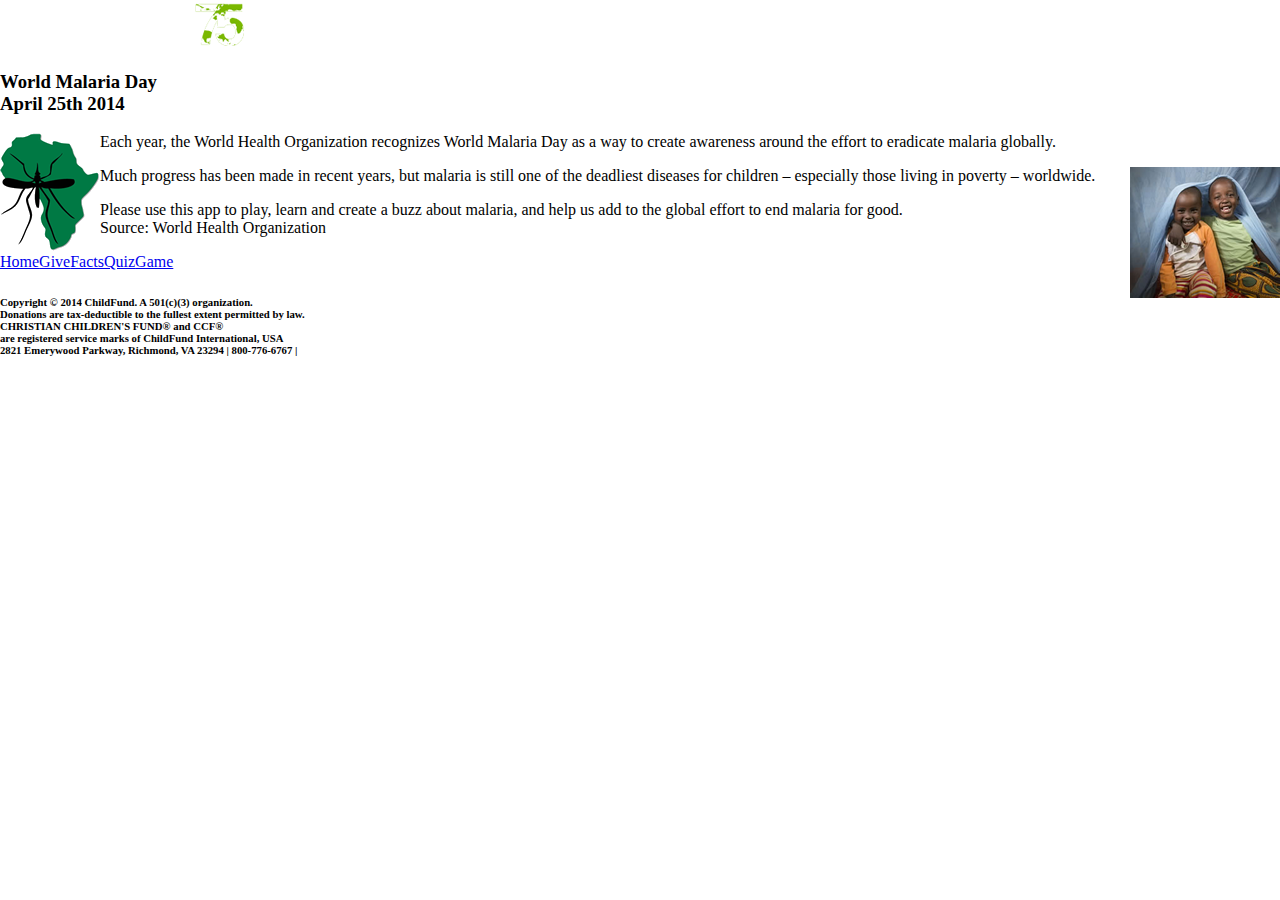
==== index.html @ 1f6b1163 "Initial Push" ====
<!doctype html>
<html>
<head>
<meta charset="utf-8">
<title>World Malaria Day</title>
<link href="jquery-mobile/jquery.mobile.structure-1.3.0.min.css" rel="stylesheet" type="text/css"/>
<link rel="stylesheet" type="text/css" href="css/baseStyles.css" />
<link rel="stylesheet" type="text/css" href="css/classic_quiz.css" />
<script src="jquery-mobile/jquery-1.8.3.min.js" type="text/javascript"></script>
<script src="jquery-mobile/jquery.mobile-1.3.0.min.js" type="text/javascript"></script>

<script type="text/javascript" src="js/jquery.scheck.1.0.1-min.js"></script>
<script type="text/javascript" src="js/Question.1.0-min.class.js"></script>
<script type="text/javascript" src="js/Answers.1.0-min.class.js"></script>
<script type="text/javascript" src="js/SQuiz.1.0-min.js"></script>

</head>


<body>
<header><div class="header">
	<img src="images/logo-75th-anniversary.png" class="imgs"/>
	</div></header>

<section class="content">
	
		<h3 class="content_header">World Malaria Day<br/>April 25th 2014</h3>
   	
	<p class="content_text"><img src="images/mosquito1.png" alt="" width="100" height="118" align="left"/>Each year, the World Health Organization recognizes World Malaria Day as a way to create awareness around the effort to eradicate malaria globally.</p>

<p class="content_text"> Much progress has been made in recent years, but malaria is still one of the deadliest diseases for children – especially those living in poverty – worldwide.<img src="images/nets.png" class="circular" align="right"></p>

<p class="content_text">Please use this app to play, learn and create a buzz about malaria, and help us add to the global effort to end malaria for good.
<br/>
Source: World Health Organization
</p></section>


<footer class="footer">
<nav class="nav"><a href="index.html" class="buttonNav">Home</a><a href="Give.html" class="buttonNav">Give</a><a href="Facts.html" class="buttonNav">Facts</a><a href="Quiz.html" class="buttonNav">Quiz</a><a href="Game.html" class="buttonNav" >Game</a>
</nav>
<h6 class="copyright">Copyright &copy; 2014 ChildFund. A 501(c)(3) organization. <br/>Donations are tax-deductible to the fullest extent permitted by law. 
<br/>CHRISTIAN CHILDREN'S FUND&reg; and CCF&reg; <br/>are registered service marks of ChildFund International, USA

<br/>2821 Emerywood Parkway, Richmond, VA 23294 | 800-776-6767 |</h6>
</footer>
</body>
</html>
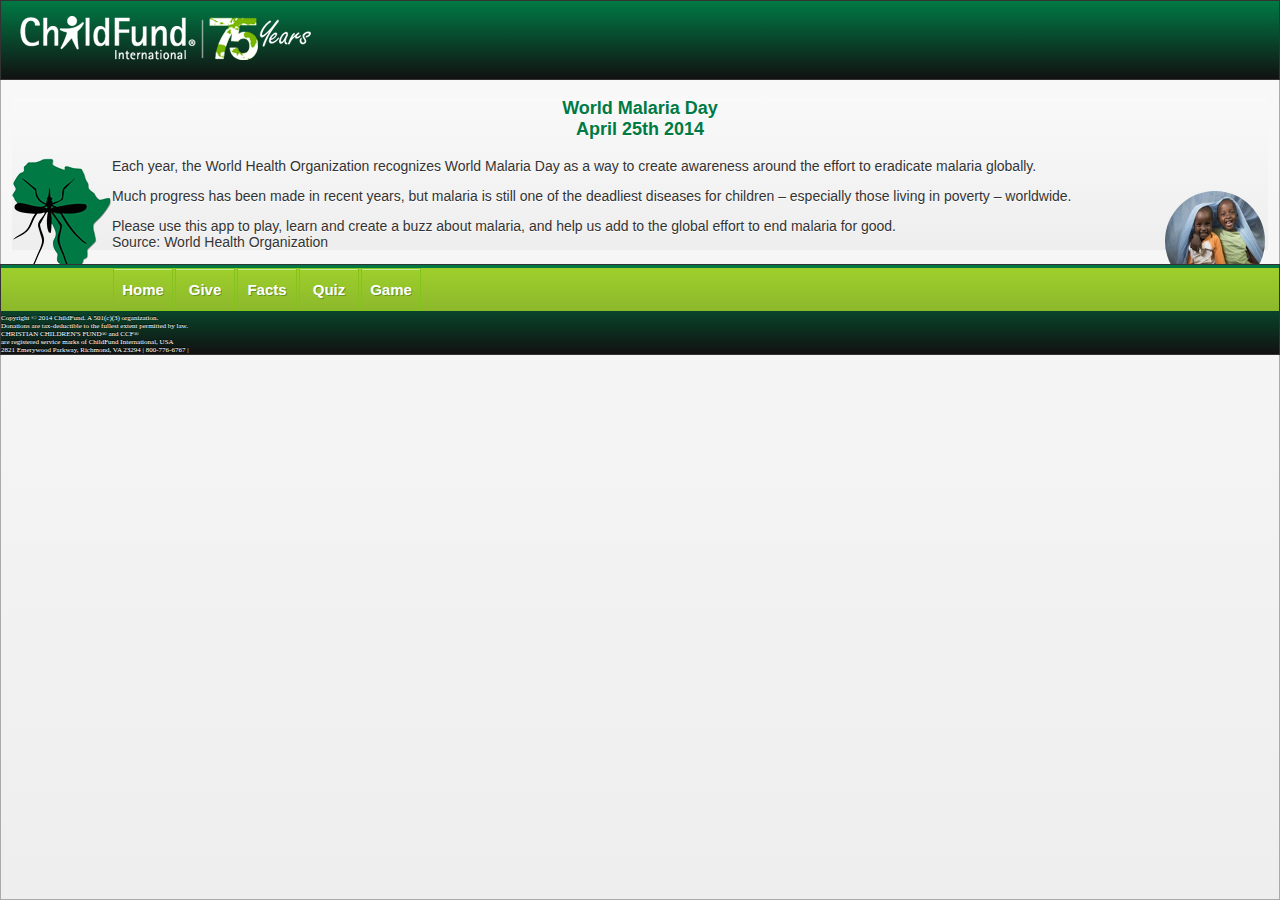
==== commit 432b667f: "Update index.html" ====
--- a/index.html
+++ b/index.html
@@ -1,6 +1,7 @@
 <!doctype html>
 <html>
 <head>
+ <meta name="viewport" content="initial-scale=1, minimum-scale=1, maximum-scale=1">
 <meta charset="utf-8">
 <title>World Malaria Day</title>
 <link href="jquery-mobile/jquery.mobile.structure-1.3.0.min.css" rel="stylesheet" type="text/css"/>
@@ -9,11 +10,358 @@
 <script src="jquery-mobile/jquery-1.8.3.min.js" type="text/javascript"></script>
 <script src="jquery-mobile/jquery.mobile-1.3.0.min.js" type="text/javascript"></script>
 
-<script type="text/javascript" src="js/jquery.scheck.1.0.1-min.js"></script>
-<script type="text/javascript" src="js/Question.1.0-min.class.js"></script>
-<script type="text/javascript" src="js/Answers.1.0-min.class.js"></script>
-<script type="text/javascript" src="js/SQuiz.1.0-min.js"></script>
-
+<style>#classic_quiz_wrapper {
+	/*width:400px;*/
+	border-style: solid;
+	border-width: 1px;
+	border-color: #000;
+	-moz-border-radius: 15px;
+	border-radius: 15px;
+	background-color:#FFF;
+	padding: 0px 10px;
+	min-height:450px;
+	position:relative;
+}
+
+#classic_quiz_question {
+	font: normal 18px/24px 'oswaldregular';
+}
+
+#classic_quiz_title {
+	font: normal 20px/40px 'oswaldregular';
+	-moz-border-radius: 10px;
+	border-radius: 10px;
+	color:#FFF;
+	background: none repeat scroll 0% 0% rgb(0, 122, 69);
+	padding: 0px 0px;
+	margin: 5px 0px;
+	text-align: center;
+	width: 100%;
+}
+
+#classic_quiz_timer {
+	font: normal 12px/25px 'oswaldregular';
+	text-align:right;
+}
+
+#classic_quiz_hint {
+	font: normal 18px/25px 'oswaldregular';
+}
+
+
+.classic_quiz_reviewdiv {
+	font: normal 12px/22px 'oswaldregular';
+	float: left;
+	width:35px;
+	height:22px;
+	padding-left:28px;
+	margin-bottom:10px;
+}
+.correct {
+	background: url('../images/22-check.gif') no-repeat;
+}
+
+.wrong {
+	background: url('../images/22-cross.gif') no-repeat;
+}
+
+/** ================  navigation styles  ================================== */
+
+#classic_quiz_navigation {
+	min-height:40px;
+	display:table;
+	/*width:400px;*/
+	/* width of navigation = 100% - 1 * wrapper padding for ie */
+	*width:375px;
+	/*position:absolute;*/
+	/*margin: 4px 0px 10px;*/
+}
+
+.classic_quiz_navigation_button {
+	/* * = ie7 fix */
+	display:table-cell;
+	*float:left;
+	width:33%;
+	*width:32%;
+}
+
+.right {text-align:right; }
+.center {text-align:center; padding:0 5px; }
+
+
+/** ================  answer styles ======================================== */
+
+.classic_quiz_answer {
+	padding: 2px;
+	border:1px solid #111;
+	-moz-border-radius: 7px;
+	border-radius: 7px;
+	height:34px;
+	background:#fff;
+	display: table-cell;
+    vertical-align: middle;
+    width:400px;
+}
+.classic_quiz_awrapper {
+		margin-bottom: 8px;
+}
+
+.classic_quiz_answer img {
+	float:left;
+	position:relative !important;
+	top:0px !important;
+}
+.classic_quiz_answer label { 
+	/*float:left;*/
+	font: normal 14px 'oswaldregular';
+	padding-left:10px;
+}
+
+/** ================  button styles and ie fix for button disabled style  ============== */
+.classic_quiz_buttons {
+	-moz-border-radius: 7px;
+	border-radius: 7px;
+	border:0px;
+	background: none repeat scroll 0% 0% rgb(122, 184, 0);
+	font: normal 14px/26px 'oswaldregular';
+	color: #fff;
+	padding:8px 5px;
+	margin-bottom:15px;
+	min-width:120px;
+	width: auto !important;
+}
+
+.classic_quiz_buttons:hover{
+	background: #aaaaaa;
+	color: #fff;
+	cursor: pointer }
+	
+.classic_quiz_buttons:disabled {
+	background: #aaaaaa;
+	color: #bbb;
+	cursor: default !important; 
+}
+	
+.iefix {
+	background: #aaaaaa !important;
+	color: #bbb !important;
+	cursor: default !important;
+}
+body{
+	border: 1px solid #AAA;
+color: #333;
+text-shadow: 0px 1px 0px #FFF;
+background: linear-gradient(#F9F9F9, #EEE) repeat scroll 0% 0% #F9F9F9;
+}
+.content{
+	margin:5px 12px;
+	font-size:14px;
+	font-family: Helvetica,sans-serif;
+	color: #333;
+	text-shadow: 0px 1px 0px #FFF;
+	background: linear-gradient(#F9F9F9, #EEE) repeat scroll 0% 0% #F9F9F9;
+	
+	}
+.content ul li{
+	margin:5px 12px;
+	font-size:12px;
+	font-weight:normal;
+	font-family: Helvetica,sans-serif;
+	}
+.header{
+border: 1px solid #333;
+background: linear-gradient(#007A45, #111) repeat scroll 0% 0% #111;
+color: #FFF;
+font-weight: bold;
+text-shadow: 0px -1px 0px #000;
+	}
+.content_header{
+	text-align:center;
+	font-size:18px;
+	color:#007a45;
+	font-weight:bolder;
+	}
+	
+.button-bay{
+	text-align:center;
+	font-size:10.5px;
+	font-weight:bolder;
+	}
+
+.button-custom {
+	-moz-box-shadow:inset 0px 0px 0px 0px #c5c083;
+	-webkit-box-shadow:inset 0px 0px 0px 0px #c5c083;
+	box-shadow:inset 0px 0px 0px 0px #c5c083;
+	background:-webkit-gradient( linear, left top, left bottom, color-stop(0.05, #f9e655), color-stop(1, #faa81a) );
+	background:-moz-linear-gradient( center top, #f9e655 5%, #faa81a 100% );
+	filter:progid:DXImageTransform.Microsoft.gradient(startColorstr='#f9e655', endColorstr='#faa81a');
+	background-color:#f9e655;
+	-webkit-border-top-left-radius:6px;
+	-moz-border-radius-topleft:6px;
+	border-top-left-radius:6px;
+	-webkit-border-top-right-radius:6px;
+	-moz-border-radius-topright:6px;
+	border-top-right-radius:6px;
+	-webkit-border-bottom-right-radius:6px;
+	-moz-border-radius-bottomright:6px;
+	border-bottom-right-radius:6px;
+	-webkit-border-bottom-left-radius:6px;
+	-moz-border-radius-bottomleft:6px;
+	border-bottom-left-radius:6px;
+	text-indent:0;
+	border:2px solid #f9e655;
+	display:inline-block;
+	color:#333333;
+	font-family:Arial Black;
+	font-size:20px;
+	font-weight:bold;
+	font-style:normal;
+	height:47px;
+	line-height:47px;
+	width:280px;
+	text-decoration:none;
+	text-align:center;
+	text-shadow:1px 3px 0px #cccccc;
+}
+.button-custom:hover {
+	background:-webkit-gradient( linear, left top, left bottom, color-stop(0.05, #faa81a), color-stop(1, #f9e655) );
+	background:-moz-linear-gradient( center top, #faa81a 5%, #f9e655 100% );
+	filter:progid:DXImageTransform.Microsoft.gradient(startColorstr='#faa81a', endColorstr='#f9e655');
+	background-color:#faa81a;
+}.button-custom:active {
+	position:relative;
+	top:1px;
+}
+.ui-icon-heart{
+	background-position:-575px -1px;
+	}
+.copyright{
+		text-align:left;
+		font-size:7px;
+		font-weight:lighter;
+		margin:0px auto;
+		}
+		
+.my-icon-heart{
+		background-image: url("images/heart2.png");
+	}
+	
+.imgs{
+	padding:3px 3px;
+	align:left;
+	margin:10px 10px; 
+	}
+    
+.circular{
+	align:right;
+	width: 100px;
+	height: 100px;
+	padding:3px 3px;
+	border-radius: 75px;
+	-webkit-border-radius: 75px;
+	-moz-border-radius: 75px;
+	
+		}
+.ui-navbar ul {
+    list-style: none outside none;
+    margin: 0px;
+    padding: 0px 8px;
+    position: relative;
+    display: block;
+    border: 0px none;
+    width: 99%;
+    overflow: visible;
+}
+.ui-header-fixed, .ui-footer-fixed {
+    left: 0px;
+    right: 0px;
+    width: 100%;
+    position: fixed;
+    z-index: 1000;
+	}
+.ui-bar-a {
+    border: 1px solid #333;
+    background: linear-gradient(#007A45, #111) repeat scroll 0% 0% #111;
+    color: #FFF;
+    font-weight: bold;
+    text-shadow: 0px -1px 0px #000;
+	}
+.button{
+	font-size: 12px;
+    padding: 0.3em 10px;
+    min-width: 0.75em;
+    display: block;
+    position: relative;
+    text-overflow: ellipsis;
+    overflow: hidden;
+    white-space: nowrap;
+}
+
+.footer{
+border: 1px solid #333;
+background: linear-gradient(#007A45, #111) repeat scroll 0% 0% #111;
+background-color:007A45;
+color: #FFF;
+font-weight: bold;
+text-shadow: 0px -1px 0px #000;
+margin:0px auto;
+position:relative;
+	}
+.nav{
+	background:-webkit-gradient( linear, left top, left bottom, color-stop(0.05, #9dce2c), color-stop(1, #8cb82b) );
+	background:-moz-linear-gradient( center top, #9dce2c 5%, #8cb82b 100% );
+	filter:progid:DXImageTransform.Microsoft.gradient(startColorstr='#9dce2c', endColorstr='#8cb82b');
+	background-color:#9dce2c;
+	-webkit-border-top-left-radius:0px;
+	-moz-border-radius-topleft:0px;
+	margin:3px auto;
+	}
+.buttonNav {
+	margin:0px 1px;
+	-moz-box-shadow:inset 0px 1px 0px 0px #c1ed9c;
+	-webkit-box-shadow:inset 0px 1px 0px 0px #c1ed9c;
+	box-shadow:inset 0px 1px 0px 0px #c1ed9c;
+	background:-webkit-gradient( linear, left top, left bottom, color-stop(0.05, #9dce2c), color-stop(1, #8cb82b) );
+	background:-moz-linear-gradient( center top, #9dce2c 5%, #8cb82b 100% );
+	filter:progid:DXImageTransform.Microsoft.gradient(startColorstr='#9dce2c', endColorstr='#8cb82b');
+	background-color:#9dce2c;
+	-webkit-border-top-left-radius:0px;
+	-moz-border-radius-topleft:0px;
+	border-top-left-radius:0px;
+	-webkit-border-top-right-radius:0px;
+	-moz-border-radius-topright:0px;
+	border-top-right-radius:0px;
+	-webkit-border-bottom-right-radius:0px;
+	-moz-border-radius-bottomright:0px;
+	border-bottom-right-radius:0px;
+	-webkit-border-bottom-left-radius:0px;
+	-moz-border-radius-bottomleft:0px;
+	border-bottom-left-radius:0px;
+	text-indent:0;
+	border:1px solid #83c41a;
+	display:inline-block;
+	color:#ffffff;
+	font-family:Arial;
+	font-size:15px;
+	font-weight:bold;
+	font-style:normal;
+	height:41px;
+	line-height:41px;
+	width:58px;
+	text-decoration:none;
+	text-align:center;
+	text-shadow:1px 1px 0px #689324;
+}
+.buttonNav:hover {
+	background:-webkit-gradient( linear, left top, left bottom, color-stop(0.05, #8cb82b), color-stop(1, #9dce2c) );
+	background:-moz-linear-gradient( center top, #8cb82b 5%, #9dce2c 100% );
+	filter:progid:DXImageTransform.Microsoft.gradient(startColorstr='#8cb82b', endColorstr='#9dce2c');
+	background-color:#8cb82b;
+}
+.buttonNav:active {
+	position:relative;
+	top:1px;
+}</style>
 </head>
 
 
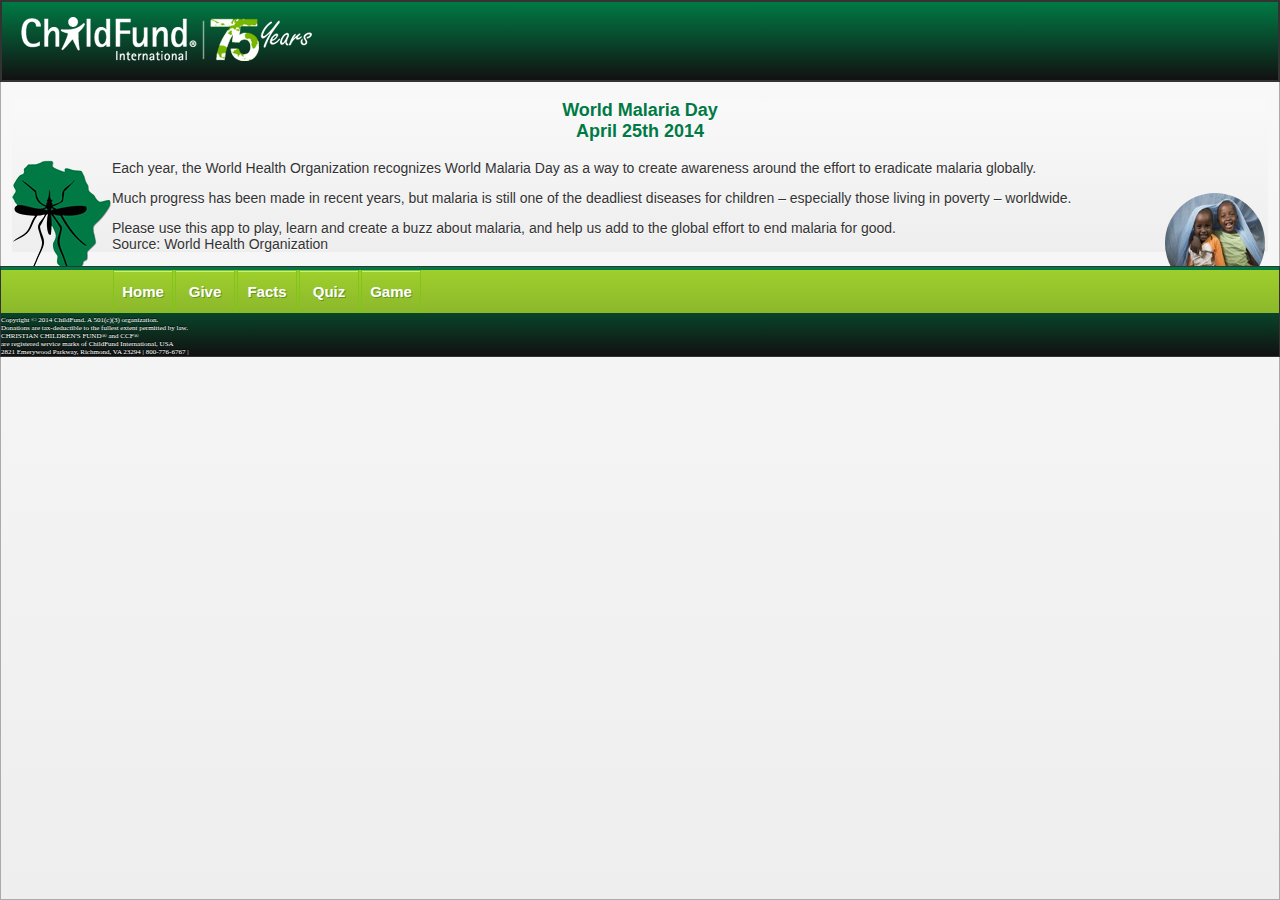
==== commit 7a62dd64: "Update index.html" ====
--- a/index.html
+++ b/index.html
@@ -147,11 +147,11 @@
 	color: #bbb !important;
 	cursor: default !important;
 }
-body{
+.body{
 	border: 1px solid #AAA;
-color: #333;
-text-shadow: 0px 1px 0px #FFF;
-background: linear-gradient(#F9F9F9, #EEE) repeat scroll 0% 0% #F9F9F9;
+	color: #333;
+	text-shadow: 0px 1px 0px #FFF;
+	background: linear-gradient(#F9F9F9, #EEE) repeat scroll 0% 0% #F9F9F9;
 }
 .content{
 	margin:5px 12px;
@@ -168,6 +168,7 @@
 	font-weight:normal;
 	font-family: Helvetica,sans-serif;
 	}
+	
 .header{
 border: 1px solid #333;
 background: linear-gradient(#007A45, #111) repeat scroll 0% 0% #111;
@@ -175,6 +176,7 @@
 font-weight: bold;
 text-shadow: 0px -1px 0px #000;
 	}
+	
 .content_header{
 	text-align:center;
 	font-size:18px;
@@ -228,7 +230,8 @@
 	background:-moz-linear-gradient( center top, #faa81a 5%, #f9e655 100% );
 	filter:progid:DXImageTransform.Microsoft.gradient(startColorstr='#faa81a', endColorstr='#f9e655');
 	background-color:#faa81a;
-}.button-custom:active {
+}
+.button-custom:active {
 	position:relative;
 	top:1px;
 }
@@ -365,8 +368,8 @@
 </head>
 
 
-<body>
-<header><div class="header">
+<body class="body">
+<header class="header"><div class="header">
 	<img src="images/logo-75th-anniversary.png" class="imgs"/>
 	</div></header>
 
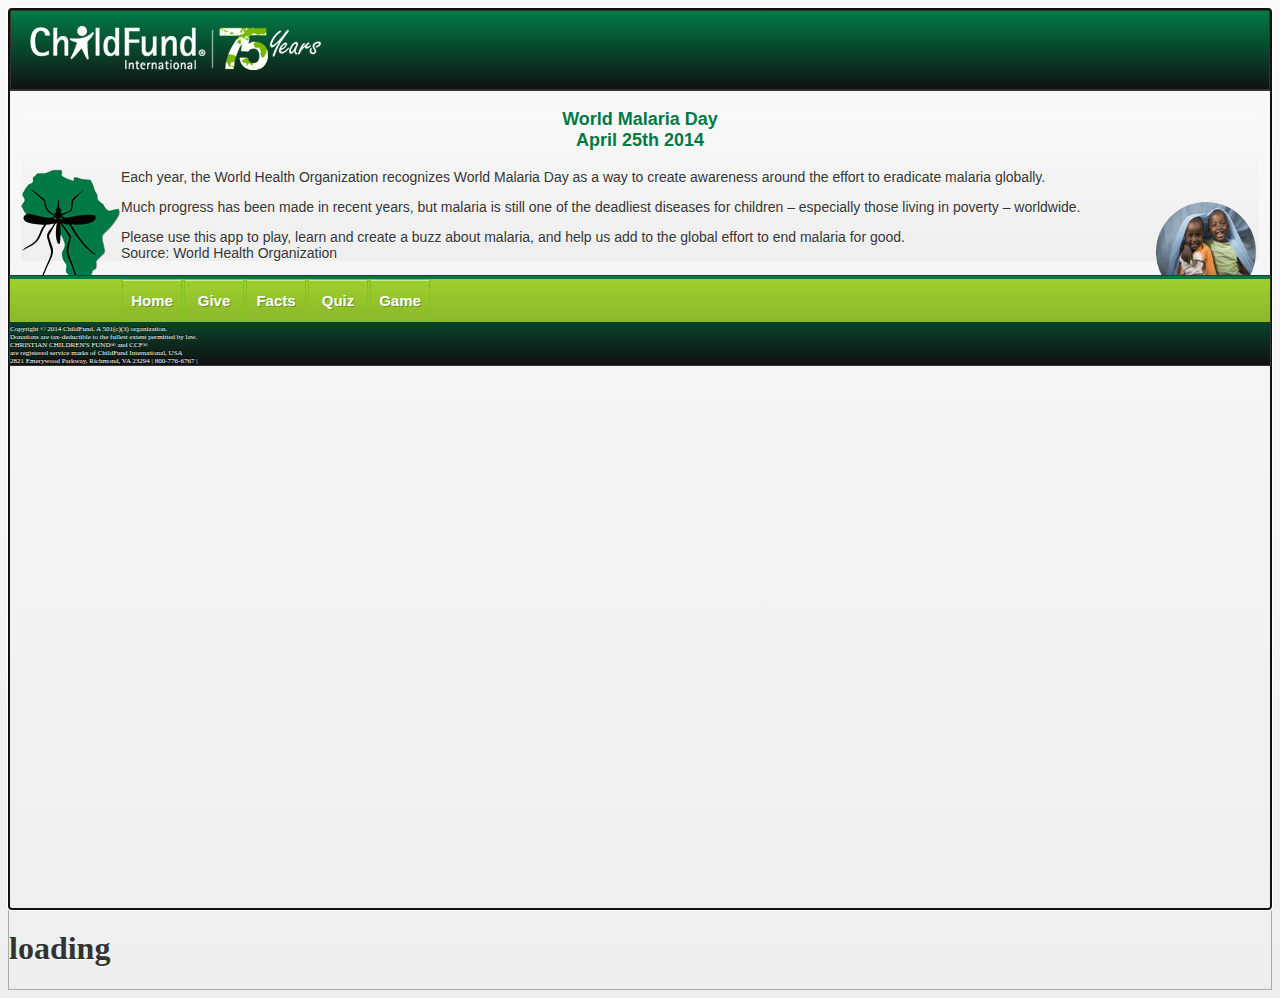
==== commit 961a2912: "Update index.html" ====
--- a/index.html
+++ b/index.html
@@ -4,7 +4,7 @@
  <meta name="viewport" content="initial-scale=1, minimum-scale=1, maximum-scale=1">
 <meta charset="utf-8">
 <title>World Malaria Day</title>
-<link href="jquery-mobile/jquery.mobile.structure-1.3.0.min.css" rel="stylesheet" type="text/css"/>
+
 <link rel="stylesheet" type="text/css" href="css/baseStyles.css" />
 <link rel="stylesheet" type="text/css" href="css/classic_quiz.css" />
 <script src="jquery-mobile/jquery-1.8.3.min.js" type="text/javascript"></script>
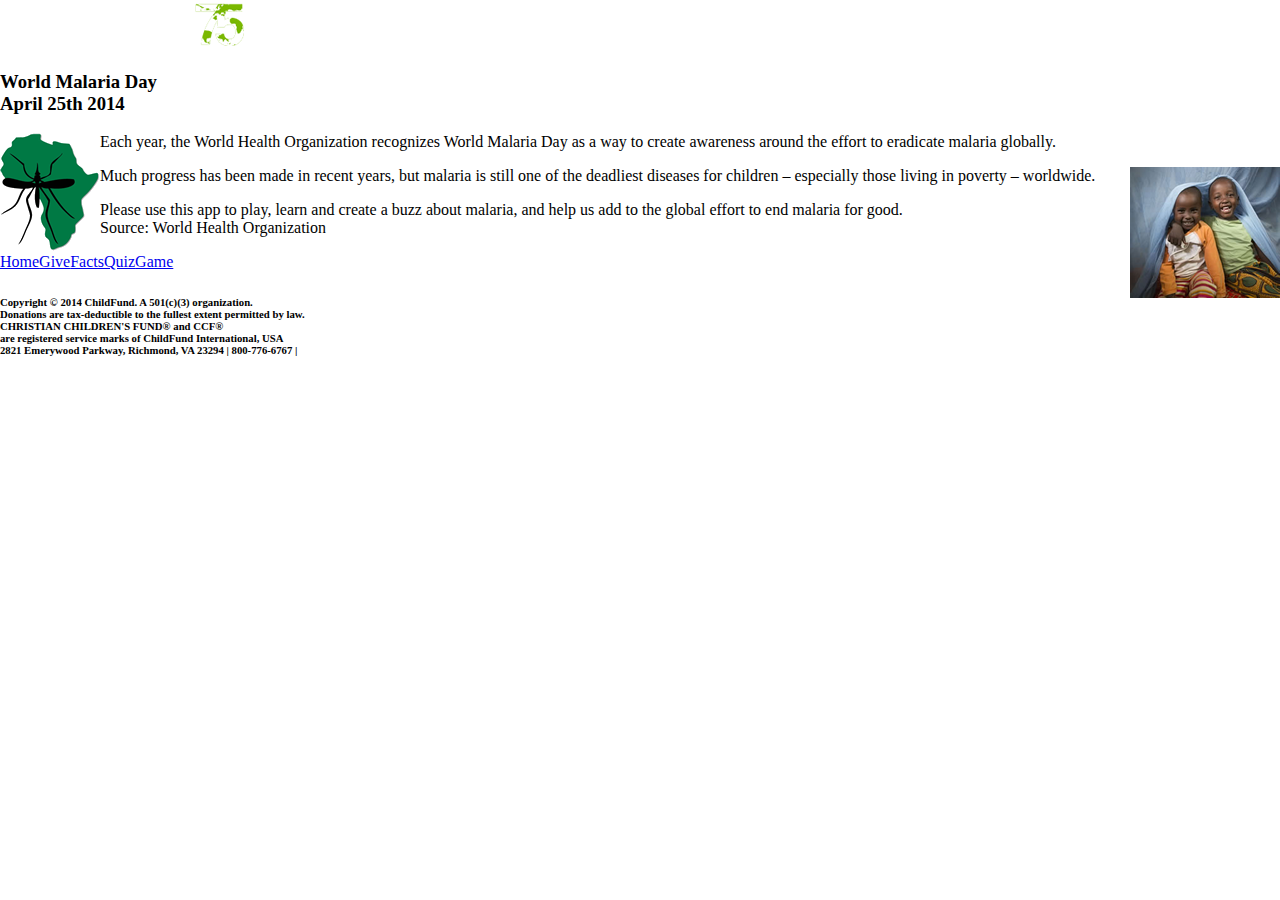
==== commit a1c07d9d: "styling" ====
--- a/index.html
+++ b/index.html
@@ -5,371 +5,17 @@
 <meta charset="utf-8">
 <title>World Malaria Day</title>
 
+<link href="jquery-mobile/jquery.mobile.structure-1.3.0.min.css" rel="stylesheet" type="text/css"/>
+<link rel="stylesheet" type="text/css" href="css/classic_quiz.css" />
 <link rel="stylesheet" type="text/css" href="css/baseStyles.css" />
-<link rel="stylesheet" type="text/css" href="css/classic_quiz.css" />
 <script src="jquery-mobile/jquery-1.8.3.min.js" type="text/javascript"></script>
 <script src="jquery-mobile/jquery.mobile-1.3.0.min.js" type="text/javascript"></script>
 
-<style>#classic_quiz_wrapper {
-	/*width:400px;*/
-	border-style: solid;
-	border-width: 1px;
-	border-color: #000;
-	-moz-border-radius: 15px;
-	border-radius: 15px;
-	background-color:#FFF;
-	padding: 0px 10px;
-	min-height:450px;
-	position:relative;
-}
-
-#classic_quiz_question {
-	font: normal 18px/24px 'oswaldregular';
-}
-
-#classic_quiz_title {
-	font: normal 20px/40px 'oswaldregular';
-	-moz-border-radius: 10px;
-	border-radius: 10px;
-	color:#FFF;
-	background: none repeat scroll 0% 0% rgb(0, 122, 69);
-	padding: 0px 0px;
-	margin: 5px 0px;
-	text-align: center;
-	width: 100%;
-}
-
-#classic_quiz_timer {
-	font: normal 12px/25px 'oswaldregular';
-	text-align:right;
-}
-
-#classic_quiz_hint {
-	font: normal 18px/25px 'oswaldregular';
-}
-
-
-.classic_quiz_reviewdiv {
-	font: normal 12px/22px 'oswaldregular';
-	float: left;
-	width:35px;
-	height:22px;
-	padding-left:28px;
-	margin-bottom:10px;
-}
-.correct {
-	background: url('../images/22-check.gif') no-repeat;
-}
-
-.wrong {
-	background: url('../images/22-cross.gif') no-repeat;
-}
-
-/** ================  navigation styles  ================================== */
-
-#classic_quiz_navigation {
-	min-height:40px;
-	display:table;
-	/*width:400px;*/
-	/* width of navigation = 100% - 1 * wrapper padding for ie */
-	*width:375px;
-	/*position:absolute;*/
-	/*margin: 4px 0px 10px;*/
-}
-
-.classic_quiz_navigation_button {
-	/* * = ie7 fix */
-	display:table-cell;
-	*float:left;
-	width:33%;
-	*width:32%;
-}
-
-.right {text-align:right; }
-.center {text-align:center; padding:0 5px; }
-
-
-/** ================  answer styles ======================================== */
-
-.classic_quiz_answer {
-	padding: 2px;
-	border:1px solid #111;
-	-moz-border-radius: 7px;
-	border-radius: 7px;
-	height:34px;
-	background:#fff;
-	display: table-cell;
-    vertical-align: middle;
-    width:400px;
-}
-.classic_quiz_awrapper {
-		margin-bottom: 8px;
-}
-
-.classic_quiz_answer img {
-	float:left;
-	position:relative !important;
-	top:0px !important;
-}
-.classic_quiz_answer label { 
-	/*float:left;*/
-	font: normal 14px 'oswaldregular';
-	padding-left:10px;
-}
-
-/** ================  button styles and ie fix for button disabled style  ============== */
-.classic_quiz_buttons {
-	-moz-border-radius: 7px;
-	border-radius: 7px;
-	border:0px;
-	background: none repeat scroll 0% 0% rgb(122, 184, 0);
-	font: normal 14px/26px 'oswaldregular';
-	color: #fff;
-	padding:8px 5px;
-	margin-bottom:15px;
-	min-width:120px;
-	width: auto !important;
-}
-
-.classic_quiz_buttons:hover{
-	background: #aaaaaa;
-	color: #fff;
-	cursor: pointer }
-	
-.classic_quiz_buttons:disabled {
-	background: #aaaaaa;
-	color: #bbb;
-	cursor: default !important; 
-}
-	
-.iefix {
-	background: #aaaaaa !important;
-	color: #bbb !important;
-	cursor: default !important;
-}
-.body{
-	border: 1px solid #AAA;
-	color: #333;
-	text-shadow: 0px 1px 0px #FFF;
-	background: linear-gradient(#F9F9F9, #EEE) repeat scroll 0% 0% #F9F9F9;
-}
-.content{
-	margin:5px 12px;
-	font-size:14px;
-	font-family: Helvetica,sans-serif;
-	color: #333;
-	text-shadow: 0px 1px 0px #FFF;
-	background: linear-gradient(#F9F9F9, #EEE) repeat scroll 0% 0% #F9F9F9;
-	
-	}
-.content ul li{
-	margin:5px 12px;
-	font-size:12px;
-	font-weight:normal;
-	font-family: Helvetica,sans-serif;
-	}
-	
-.header{
-border: 1px solid #333;
-background: linear-gradient(#007A45, #111) repeat scroll 0% 0% #111;
-color: #FFF;
-font-weight: bold;
-text-shadow: 0px -1px 0px #000;
-	}
-	
-.content_header{
-	text-align:center;
-	font-size:18px;
-	color:#007a45;
-	font-weight:bolder;
-	}
-	
-.button-bay{
-	text-align:center;
-	font-size:10.5px;
-	font-weight:bolder;
-	}
-
-.button-custom {
-	-moz-box-shadow:inset 0px 0px 0px 0px #c5c083;
-	-webkit-box-shadow:inset 0px 0px 0px 0px #c5c083;
-	box-shadow:inset 0px 0px 0px 0px #c5c083;
-	background:-webkit-gradient( linear, left top, left bottom, color-stop(0.05, #f9e655), color-stop(1, #faa81a) );
-	background:-moz-linear-gradient( center top, #f9e655 5%, #faa81a 100% );
-	filter:progid:DXImageTransform.Microsoft.gradient(startColorstr='#f9e655', endColorstr='#faa81a');
-	background-color:#f9e655;
-	-webkit-border-top-left-radius:6px;
-	-moz-border-radius-topleft:6px;
-	border-top-left-radius:6px;
-	-webkit-border-top-right-radius:6px;
-	-moz-border-radius-topright:6px;
-	border-top-right-radius:6px;
-	-webkit-border-bottom-right-radius:6px;
-	-moz-border-radius-bottomright:6px;
-	border-bottom-right-radius:6px;
-	-webkit-border-bottom-left-radius:6px;
-	-moz-border-radius-bottomleft:6px;
-	border-bottom-left-radius:6px;
-	text-indent:0;
-	border:2px solid #f9e655;
-	display:inline-block;
-	color:#333333;
-	font-family:Arial Black;
-	font-size:20px;
-	font-weight:bold;
-	font-style:normal;
-	height:47px;
-	line-height:47px;
-	width:280px;
-	text-decoration:none;
-	text-align:center;
-	text-shadow:1px 3px 0px #cccccc;
-}
-.button-custom:hover {
-	background:-webkit-gradient( linear, left top, left bottom, color-stop(0.05, #faa81a), color-stop(1, #f9e655) );
-	background:-moz-linear-gradient( center top, #faa81a 5%, #f9e655 100% );
-	filter:progid:DXImageTransform.Microsoft.gradient(startColorstr='#faa81a', endColorstr='#f9e655');
-	background-color:#faa81a;
-}
-.button-custom:active {
-	position:relative;
-	top:1px;
-}
-.ui-icon-heart{
-	background-position:-575px -1px;
-	}
-.copyright{
-		text-align:left;
-		font-size:7px;
-		font-weight:lighter;
-		margin:0px auto;
-		}
-		
-.my-icon-heart{
-		background-image: url("images/heart2.png");
-	}
-	
-.imgs{
-	padding:3px 3px;
-	align:left;
-	margin:10px 10px; 
-	}
-    
-.circular{
-	align:right;
-	width: 100px;
-	height: 100px;
-	padding:3px 3px;
-	border-radius: 75px;
-	-webkit-border-radius: 75px;
-	-moz-border-radius: 75px;
-	
-		}
-.ui-navbar ul {
-    list-style: none outside none;
-    margin: 0px;
-    padding: 0px 8px;
-    position: relative;
-    display: block;
-    border: 0px none;
-    width: 99%;
-    overflow: visible;
-}
-.ui-header-fixed, .ui-footer-fixed {
-    left: 0px;
-    right: 0px;
-    width: 100%;
-    position: fixed;
-    z-index: 1000;
-	}
-.ui-bar-a {
-    border: 1px solid #333;
-    background: linear-gradient(#007A45, #111) repeat scroll 0% 0% #111;
-    color: #FFF;
-    font-weight: bold;
-    text-shadow: 0px -1px 0px #000;
-	}
-.button{
-	font-size: 12px;
-    padding: 0.3em 10px;
-    min-width: 0.75em;
-    display: block;
-    position: relative;
-    text-overflow: ellipsis;
-    overflow: hidden;
-    white-space: nowrap;
-}
-
-.footer{
-border: 1px solid #333;
-background: linear-gradient(#007A45, #111) repeat scroll 0% 0% #111;
-background-color:007A45;
-color: #FFF;
-font-weight: bold;
-text-shadow: 0px -1px 0px #000;
-margin:0px auto;
-position:relative;
-	}
-.nav{
-	background:-webkit-gradient( linear, left top, left bottom, color-stop(0.05, #9dce2c), color-stop(1, #8cb82b) );
-	background:-moz-linear-gradient( center top, #9dce2c 5%, #8cb82b 100% );
-	filter:progid:DXImageTransform.Microsoft.gradient(startColorstr='#9dce2c', endColorstr='#8cb82b');
-	background-color:#9dce2c;
-	-webkit-border-top-left-radius:0px;
-	-moz-border-radius-topleft:0px;
-	margin:3px auto;
-	}
-.buttonNav {
-	margin:0px 1px;
-	-moz-box-shadow:inset 0px 1px 0px 0px #c1ed9c;
-	-webkit-box-shadow:inset 0px 1px 0px 0px #c1ed9c;
-	box-shadow:inset 0px 1px 0px 0px #c1ed9c;
-	background:-webkit-gradient( linear, left top, left bottom, color-stop(0.05, #9dce2c), color-stop(1, #8cb82b) );
-	background:-moz-linear-gradient( center top, #9dce2c 5%, #8cb82b 100% );
-	filter:progid:DXImageTransform.Microsoft.gradient(startColorstr='#9dce2c', endColorstr='#8cb82b');
-	background-color:#9dce2c;
-	-webkit-border-top-left-radius:0px;
-	-moz-border-radius-topleft:0px;
-	border-top-left-radius:0px;
-	-webkit-border-top-right-radius:0px;
-	-moz-border-radius-topright:0px;
-	border-top-right-radius:0px;
-	-webkit-border-bottom-right-radius:0px;
-	-moz-border-radius-bottomright:0px;
-	border-bottom-right-radius:0px;
-	-webkit-border-bottom-left-radius:0px;
-	-moz-border-radius-bottomleft:0px;
-	border-bottom-left-radius:0px;
-	text-indent:0;
-	border:1px solid #83c41a;
-	display:inline-block;
-	color:#ffffff;
-	font-family:Arial;
-	font-size:15px;
-	font-weight:bold;
-	font-style:normal;
-	height:41px;
-	line-height:41px;
-	width:58px;
-	text-decoration:none;
-	text-align:center;
-	text-shadow:1px 1px 0px #689324;
-}
-.buttonNav:hover {
-	background:-webkit-gradient( linear, left top, left bottom, color-stop(0.05, #8cb82b), color-stop(1, #9dce2c) );
-	background:-moz-linear-gradient( center top, #8cb82b 5%, #9dce2c 100% );
-	filter:progid:DXImageTransform.Microsoft.gradient(startColorstr='#8cb82b', endColorstr='#9dce2c');
-	background-color:#8cb82b;
-}
-.buttonNav:active {
-	position:relative;
-	top:1px;
-}</style>
 </head>
 
 
 <body class="body">
-<header class="header"><div class="header">
+<header ><div class="header">
 	<img src="images/logo-75th-anniversary.png" class="imgs"/>
 	</div></header>
 
@@ -396,5 +42,4 @@
 <br/>2821 Emerywood Parkway, Richmond, VA 23294 | 800-776-6767 |</h6>
 </footer>
 </body>
-</html>
-
+</html>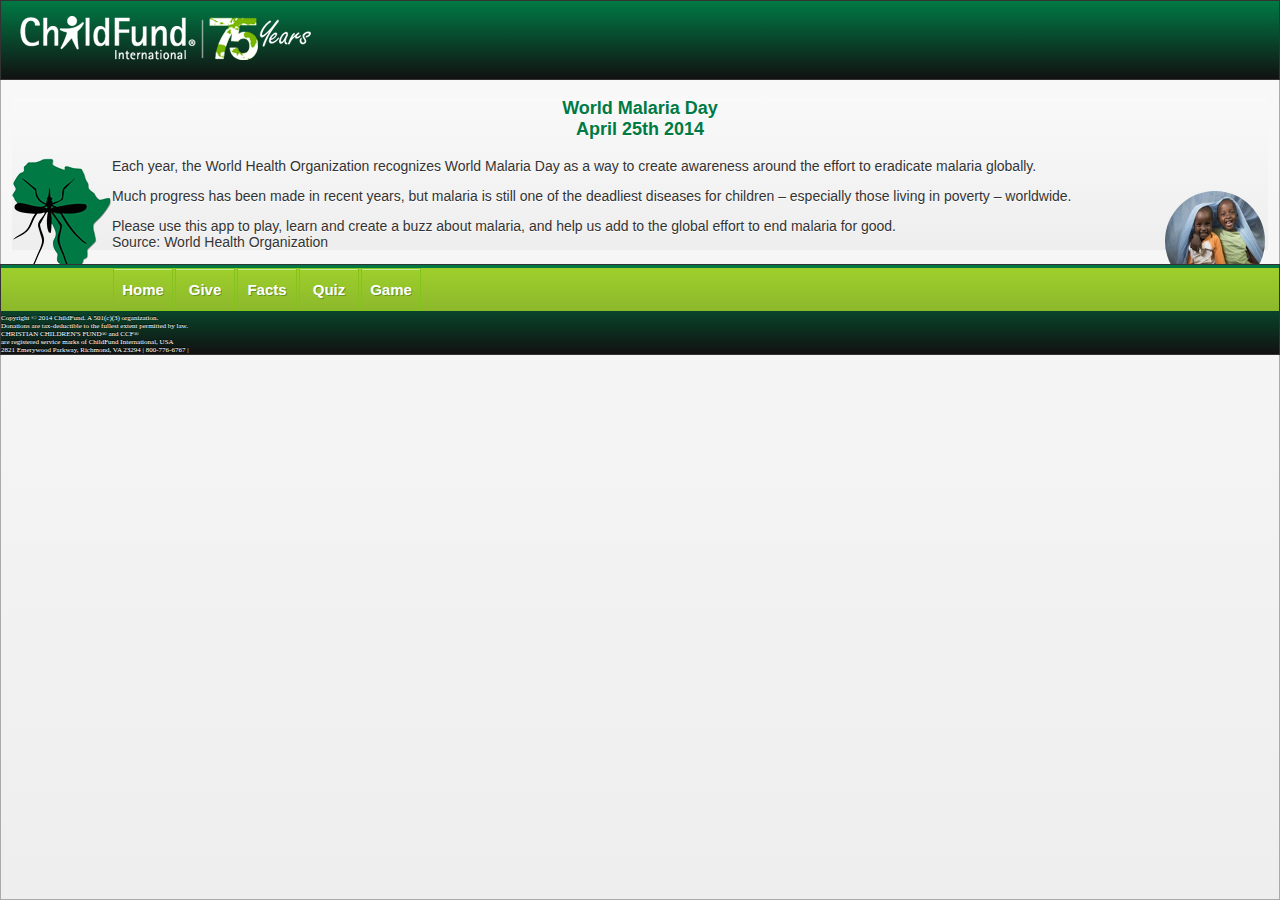
==== commit c65ad7d7: "re-added embedded styles" ====
--- a/index.html
+++ b/index.html
@@ -10,7 +10,358 @@
 <link rel="stylesheet" type="text/css" href="css/baseStyles.css" />
 <script src="jquery-mobile/jquery-1.8.3.min.js" type="text/javascript"></script>
 <script src="jquery-mobile/jquery.mobile-1.3.0.min.js" type="text/javascript"></script>
-
+<style>#classic_quiz_wrapper {
+	/*width:400px;*/
+	border-style: solid;
+	border-width: 1px;
+	border-color: #000;
+	-moz-border-radius: 15px;
+	border-radius: 15px;
+	background-color:#FFF;
+	padding: 0px 10px;
+	min-height:450px;
+	position:relative;
+}
+
+#classic_quiz_question {
+	font: normal 18px/24px 'oswaldregular';
+}
+
+#classic_quiz_title {
+	font: normal 20px/40px 'oswaldregular';
+	-moz-border-radius: 10px;
+	border-radius: 10px;
+	color:#FFF;
+	background: none repeat scroll 0% 0% rgb(0, 122, 69);
+	padding: 0px 0px;
+	margin: 5px 0px;
+	text-align: center;
+	width: 100%;
+}
+
+#classic_quiz_timer {
+	font: normal 12px/25px 'oswaldregular';
+	text-align:right;
+}
+
+#classic_quiz_hint {
+	font: normal 18px/25px 'oswaldregular';
+}
+
+
+.classic_quiz_reviewdiv {
+	font: normal 12px/22px 'oswaldregular';
+	float: left;
+	width:35px;
+	height:22px;
+	padding-left:28px;
+	margin-bottom:10px;
+}
+.correct {
+	background: url('../images/22-check.gif') no-repeat;
+}
+
+.wrong {
+	background: url('../images/22-cross.gif') no-repeat;
+}
+
+/** ================  navigation styles  ================================== */
+
+#classic_quiz_navigation {
+	min-height:40px;
+	display:table;
+	/*width:400px;*/
+	/* width of navigation = 100% - 1 * wrapper padding for ie */
+	*width:375px;
+	/*position:absolute;*/
+	/*margin: 4px 0px 10px;*/
+}
+
+.classic_quiz_navigation_button {
+	/* * = ie7 fix */
+	display:table-cell;
+	*float:left;
+	width:33%;
+	*width:32%;
+}
+
+.right {text-align:right; }
+.center {text-align:center; padding:0 5px; }
+
+
+/** ================  answer styles ======================================== */
+
+.classic_quiz_answer {
+	padding: 2px;
+	border:1px solid #111;
+	-moz-border-radius: 7px;
+	border-radius: 7px;
+	height:34px;
+	background:#fff;
+	display: table-cell;
+    vertical-align: middle;
+    width:400px;
+}
+.classic_quiz_awrapper {
+		margin-bottom: 8px;
+}
+
+.classic_quiz_answer img {
+	float:left;
+	position:relative !important;
+	top:0px !important;
+}
+.classic_quiz_answer label { 
+	/*float:left;*/
+	font: normal 14px 'oswaldregular';
+	padding-left:10px;
+}
+
+/** ================  button styles and ie fix for button disabled style  ============== */
+.classic_quiz_buttons {
+	-moz-border-radius: 7px;
+	border-radius: 7px;
+	border:0px;
+	background: none repeat scroll 0% 0% rgb(122, 184, 0);
+	font: normal 14px/26px 'oswaldregular';
+	color: #fff;
+	padding:8px 5px;
+	margin-bottom:15px;
+	min-width:120px;
+	width: auto !important;
+}
+
+.classic_quiz_buttons:hover{
+	background: #aaaaaa;
+	color: #fff;
+	cursor: pointer }
+	
+.classic_quiz_buttons:disabled {
+	background: #aaaaaa;
+	color: #bbb;
+	cursor: default !important; 
+}
+	
+.iefix {
+	background: #aaaaaa !important;
+	color: #bbb !important;
+	cursor: default !important;
+}
+body{
+	border: 1px solid #AAA;
+color: #333;
+text-shadow: 0px 1px 0px #FFF;
+background: linear-gradient(#F9F9F9, #EEE) repeat scroll 0% 0% #F9F9F9;
+}
+.content{
+	margin:5px 12px;
+	font-size:14px;
+	font-family: Helvetica,sans-serif;
+	color: #333;
+	text-shadow: 0px 1px 0px #FFF;
+	background: linear-gradient(#F9F9F9, #EEE) repeat scroll 0% 0% #F9F9F9;
+	
+	}
+.content ul li{
+	margin:5px 12px;
+	font-size:12px;
+	font-weight:normal;
+	font-family: Helvetica,sans-serif;
+	}
+.header{
+border: 1px solid #333;
+background: linear-gradient(#007A45, #111) repeat scroll 0% 0% #111;
+color: #FFF;
+font-weight: bold;
+text-shadow: 0px -1px 0px #000;
+	}
+.content_header{
+	text-align:center;
+	font-size:18px;
+	color:#007a45;
+	font-weight:bolder;
+	}
+	
+.button-bay{
+	text-align:center;
+	font-size:10.5px;
+	font-weight:bolder;
+	}
+
+.button-custom {
+	-moz-box-shadow:inset 0px 0px 0px 0px #c5c083;
+	-webkit-box-shadow:inset 0px 0px 0px 0px #c5c083;
+	box-shadow:inset 0px 0px 0px 0px #c5c083;
+	background:-webkit-gradient( linear, left top, left bottom, color-stop(0.05, #f9e655), color-stop(1, #faa81a) );
+	background:-moz-linear-gradient( center top, #f9e655 5%, #faa81a 100% );
+	filter:progid:DXImageTransform.Microsoft.gradient(startColorstr='#f9e655', endColorstr='#faa81a');
+	background-color:#f9e655;
+	-webkit-border-top-left-radius:6px;
+	-moz-border-radius-topleft:6px;
+	border-top-left-radius:6px;
+	-webkit-border-top-right-radius:6px;
+	-moz-border-radius-topright:6px;
+	border-top-right-radius:6px;
+	-webkit-border-bottom-right-radius:6px;
+	-moz-border-radius-bottomright:6px;
+	border-bottom-right-radius:6px;
+	-webkit-border-bottom-left-radius:6px;
+	-moz-border-radius-bottomleft:6px;
+	border-bottom-left-radius:6px;
+	text-indent:0;
+	border:2px solid #f9e655;
+	display:inline-block;
+	color:#333333;
+	font-family:Arial Black;
+	font-size:20px;
+	font-weight:bold;
+	font-style:normal;
+	height:47px;
+	line-height:47px;
+	width:280px;
+	text-decoration:none;
+	text-align:center;
+	text-shadow:1px 3px 0px #cccccc;
+}
+.button-custom:hover {
+	background:-webkit-gradient( linear, left top, left bottom, color-stop(0.05, #faa81a), color-stop(1, #f9e655) );
+	background:-moz-linear-gradient( center top, #faa81a 5%, #f9e655 100% );
+	filter:progid:DXImageTransform.Microsoft.gradient(startColorstr='#faa81a', endColorstr='#f9e655');
+	background-color:#faa81a;
+}.button-custom:active {
+	position:relative;
+	top:1px;
+}
+.ui-icon-heart{
+	background-position:-575px -1px;
+	}
+.copyright{
+		text-align:left;
+		font-size:7px;
+		font-weight:lighter;
+		margin:0px auto;
+		}
+		
+.my-icon-heart{
+		background-image: url("images/heart2.png");
+	}
+	
+.imgs{
+	padding:3px 3px;
+	align:left;
+	margin:10px 10px; 
+	}
+    
+.circular{
+	align:right;
+	width: 100px;
+	height: 100px;
+	padding:3px 3px;
+	border-radius: 75px;
+	-webkit-border-radius: 75px;
+	-moz-border-radius: 75px;
+	
+		}
+.ui-navbar ul {
+    list-style: none outside none;
+    margin: 0px;
+    padding: 0px 8px;
+    position: relative;
+    display: block;
+    border: 0px none;
+    width: 99%;
+    overflow: visible;
+}
+.ui-header-fixed, .ui-footer-fixed {
+    left: 0px;
+    right: 0px;
+    width: 100%;
+    position: fixed;
+    z-index: 1000;
+	}
+.ui-bar-a {
+    border: 1px solid #333;
+    background: linear-gradient(#007A45, #111) repeat scroll 0% 0% #111;
+    color: #FFF;
+    font-weight: bold;
+    text-shadow: 0px -1px 0px #000;
+	}
+.button{
+	font-size: 12px;
+    padding: 0.3em 10px;
+    min-width: 0.75em;
+    display: block;
+    position: relative;
+    text-overflow: ellipsis;
+    overflow: hidden;
+    white-space: nowrap;
+}
+
+.footer{
+border: 1px solid #333;
+background: linear-gradient(#007A45, #111) repeat scroll 0% 0% #111;
+background-color:007A45;
+color: #FFF;
+font-weight: bold;
+text-shadow: 0px -1px 0px #000;
+margin:0px auto;
+position:relative;
+	}
+.nav{
+	background:-webkit-gradient( linear, left top, left bottom, color-stop(0.05, #9dce2c), color-stop(1, #8cb82b) );
+	background:-moz-linear-gradient( center top, #9dce2c 5%, #8cb82b 100% );
+	filter:progid:DXImageTransform.Microsoft.gradient(startColorstr='#9dce2c', endColorstr='#8cb82b');
+	background-color:#9dce2c;
+	-webkit-border-top-left-radius:0px;
+	-moz-border-radius-topleft:0px;
+	margin:3px auto;
+	}
+.buttonNav {
+	margin:0px 1px;
+	-moz-box-shadow:inset 0px 1px 0px 0px #c1ed9c;
+	-webkit-box-shadow:inset 0px 1px 0px 0px #c1ed9c;
+	box-shadow:inset 0px 1px 0px 0px #c1ed9c;
+	background:-webkit-gradient( linear, left top, left bottom, color-stop(0.05, #9dce2c), color-stop(1, #8cb82b) );
+	background:-moz-linear-gradient( center top, #9dce2c 5%, #8cb82b 100% );
+	filter:progid:DXImageTransform.Microsoft.gradient(startColorstr='#9dce2c', endColorstr='#8cb82b');
+	background-color:#9dce2c;
+	-webkit-border-top-left-radius:0px;
+	-moz-border-radius-topleft:0px;
+	border-top-left-radius:0px;
+	-webkit-border-top-right-radius:0px;
+	-moz-border-radius-topright:0px;
+	border-top-right-radius:0px;
+	-webkit-border-bottom-right-radius:0px;
+	-moz-border-radius-bottomright:0px;
+	border-bottom-right-radius:0px;
+	-webkit-border-bottom-left-radius:0px;
+	-moz-border-radius-bottomleft:0px;
+	border-bottom-left-radius:0px;
+	text-indent:0;
+	border:1px solid #83c41a;
+	display:inline-block;
+	color:#ffffff;
+	font-family:Arial;
+	font-size:15px;
+	font-weight:bold;
+	font-style:normal;
+	height:41px;
+	line-height:41px;
+	width:58px;
+	text-decoration:none;
+	text-align:center;
+	text-shadow:1px 1px 0px #689324;
+}
+.buttonNav:hover {
+	background:-webkit-gradient( linear, left top, left bottom, color-stop(0.05, #8cb82b), color-stop(1, #9dce2c) );
+	background:-moz-linear-gradient( center top, #8cb82b 5%, #9dce2c 100% );
+	filter:progid:DXImageTransform.Microsoft.gradient(startColorstr='#8cb82b', endColorstr='#9dce2c');
+	background-color:#8cb82b;
+}
+.buttonNav:active {
+	position:relative;
+	top:1px;
+}</style>
 </head>
 
 
